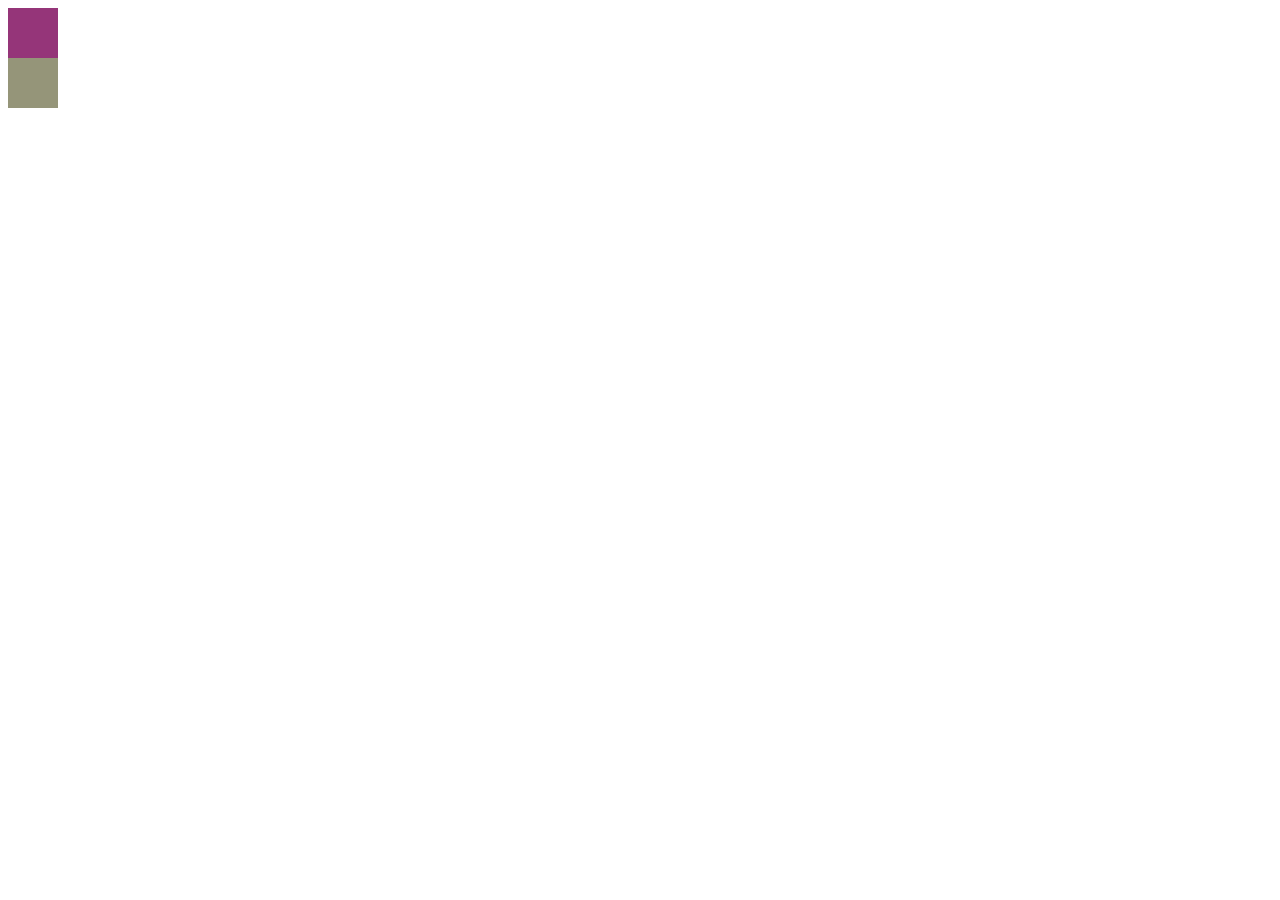
==== test.html @ af4772fc "얼굴, 귀" ====
<!DOCTYPE html>
<html lang="ko">
    <head>
        <meta charset="UTF-8" />
        <meta http-equiv="X-UA-Compatible" content="IE=edge" />
        <meta name="viewport" content="width=device-width, initial-scale=1.0" />
        <title></title>
        <style>
            .one {
                background-color: #555;
                width: 50px;
                height: 50px;

                z-index: 10;
            }

            .one2 {
                background-color: #953579;
                width: 50px;
                height: 50px;

                z-index: 5;
            }

            .two {
                background-color: #959579;
                width: 50px;
                height: 50px;

                /* z-index: 5; */
            }
        </style>
    </head>
    <body>
        <div class="one">
            <div class="one2"></div>
        </div>
        <div class="two"></div>
    </body>
</html>
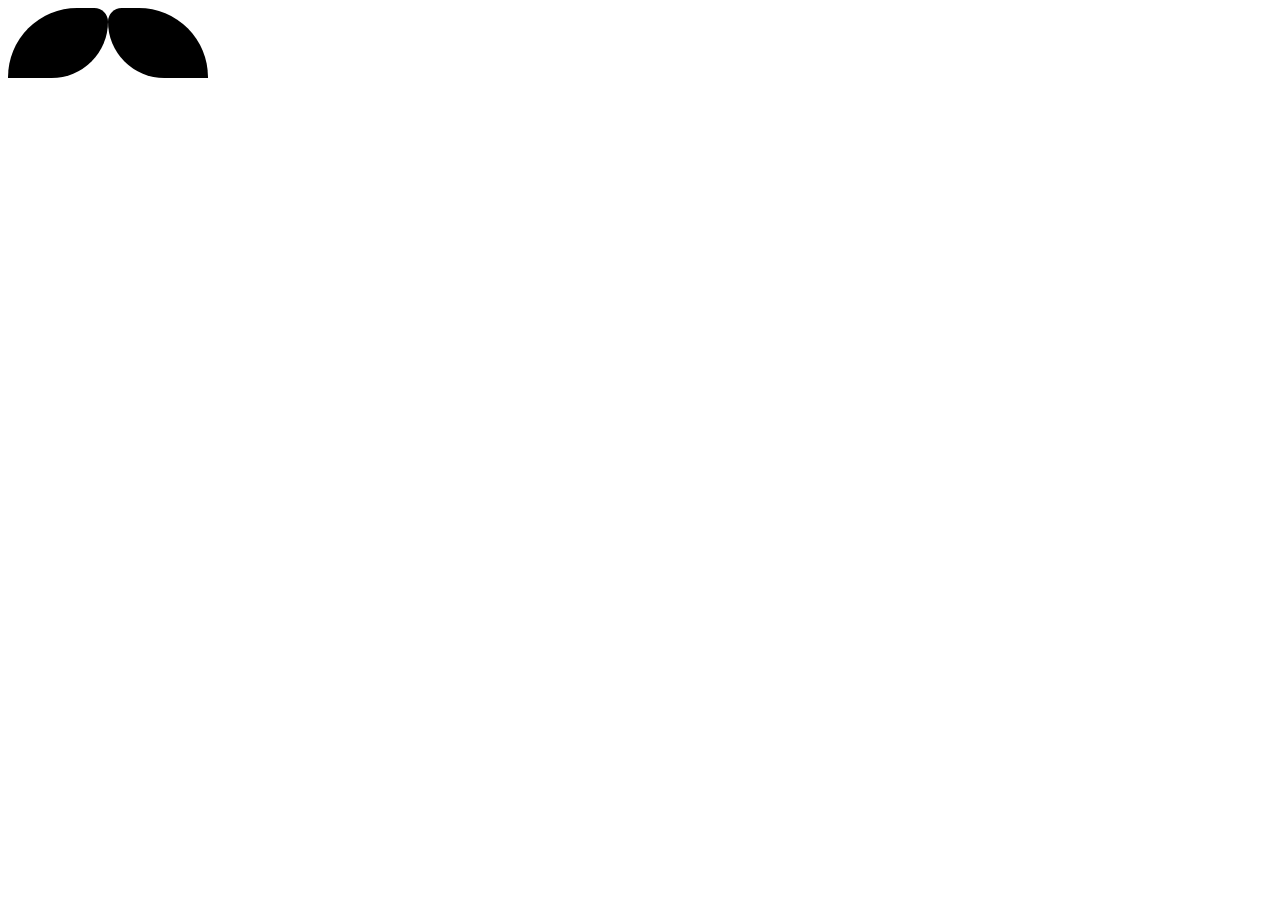
==== commit 3e087c2f: "멋멘 제멘 하기 전에" ====
--- a/test.html
+++ b/test.html
@@ -6,35 +6,30 @@
         <meta name="viewport" content="width=device-width, initial-scale=1.0" />
         <title></title>
         <style>
+            .mom {
+                width: 200px;
+            }
             .one {
-                background-color: #555;
-                width: 50px;
-                height: 50px;
-
-                z-index: 10;
-            }
-
-            .one2 {
-                background-color: #953579;
-                width: 50px;
-                height: 50px;
-
-                z-index: 5;
+                float: left;
+                width: 100px;
+                height: 70px;
+                background-color: #000;
+                border-radius: 81px 16px 66px 0;
             }
 
             .two {
-                background-color: #959579;
-                width: 50px;
-                height: 50px;
-
-                /* z-index: 5; */
+                float: right;
+                width: 100px;
+                height: 70px;
+                background-color: #000;
+                border-radius: 16px 81px 0 66px;
             }
         </style>
     </head>
     <body>
-        <div class="one">
-            <div class="one2"></div>
+        <div class="mom">
+            <div class="one"></div>
+            <div class="two"></div>
         </div>
-        <div class="two"></div>
     </body>
 </html>
